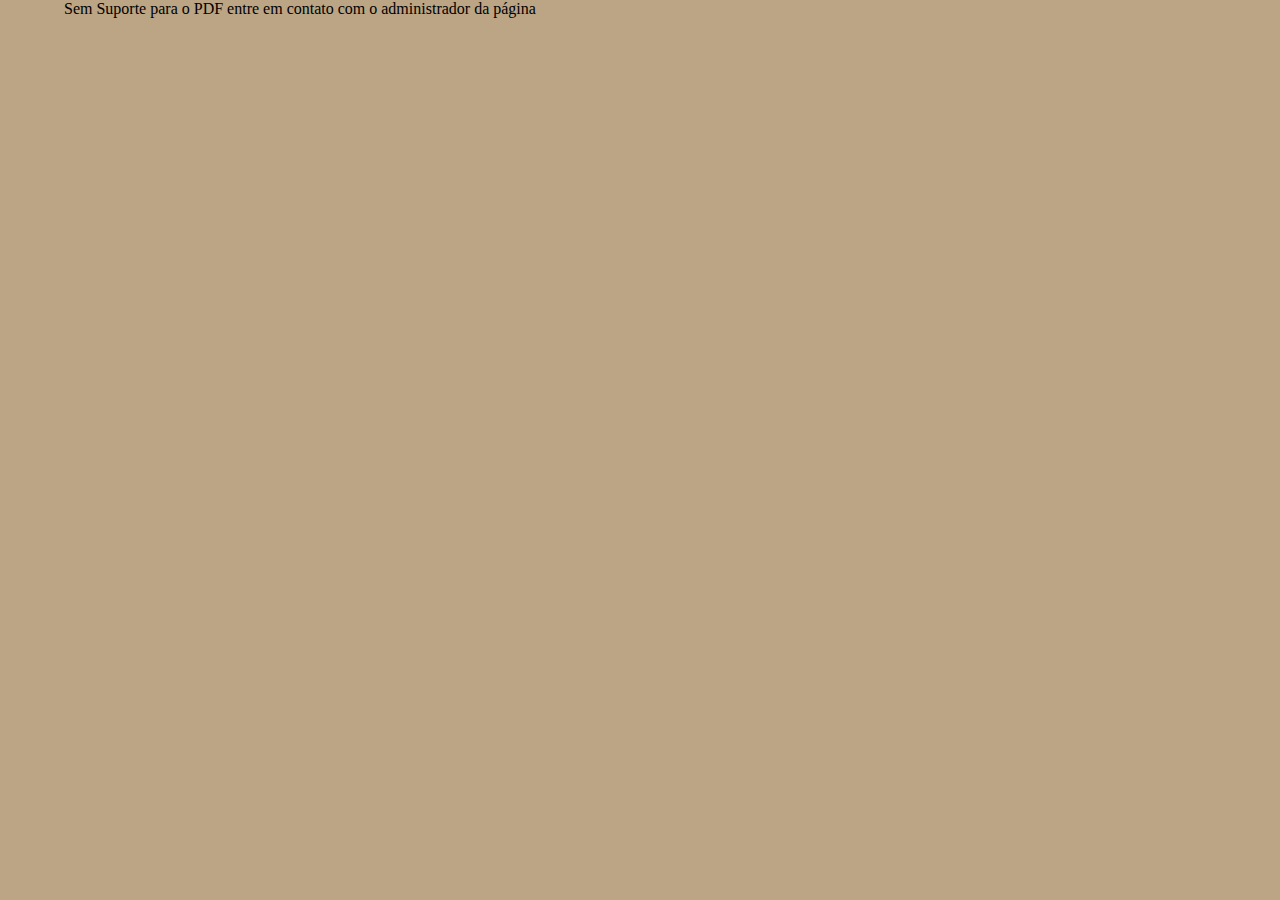
==== htmlCss01.html @ 8413ca18 "formção" ====
<!DOCTYPE html>
<html lang="pt-br">

<head>
    <meta http-equiv="X-UA-Compatible" content="IE=edge">
    <meta charset="UTF-8">
    <meta name="viewport" content="width=device-width, initial-scale=1.0">
    <title>Certificado</title>



    <link rel="stylesheet" href="styles\styleCertificados.css">

</head>

<body>
    <main>


        <object data="/certificados/htmlCss01.pdf" type="application/pdf" width="100%" >
            <p>Sem Suporte para o PDF entre em contato com o administrador da página</p>
        </object>


    </main>

  
</body>

</html>
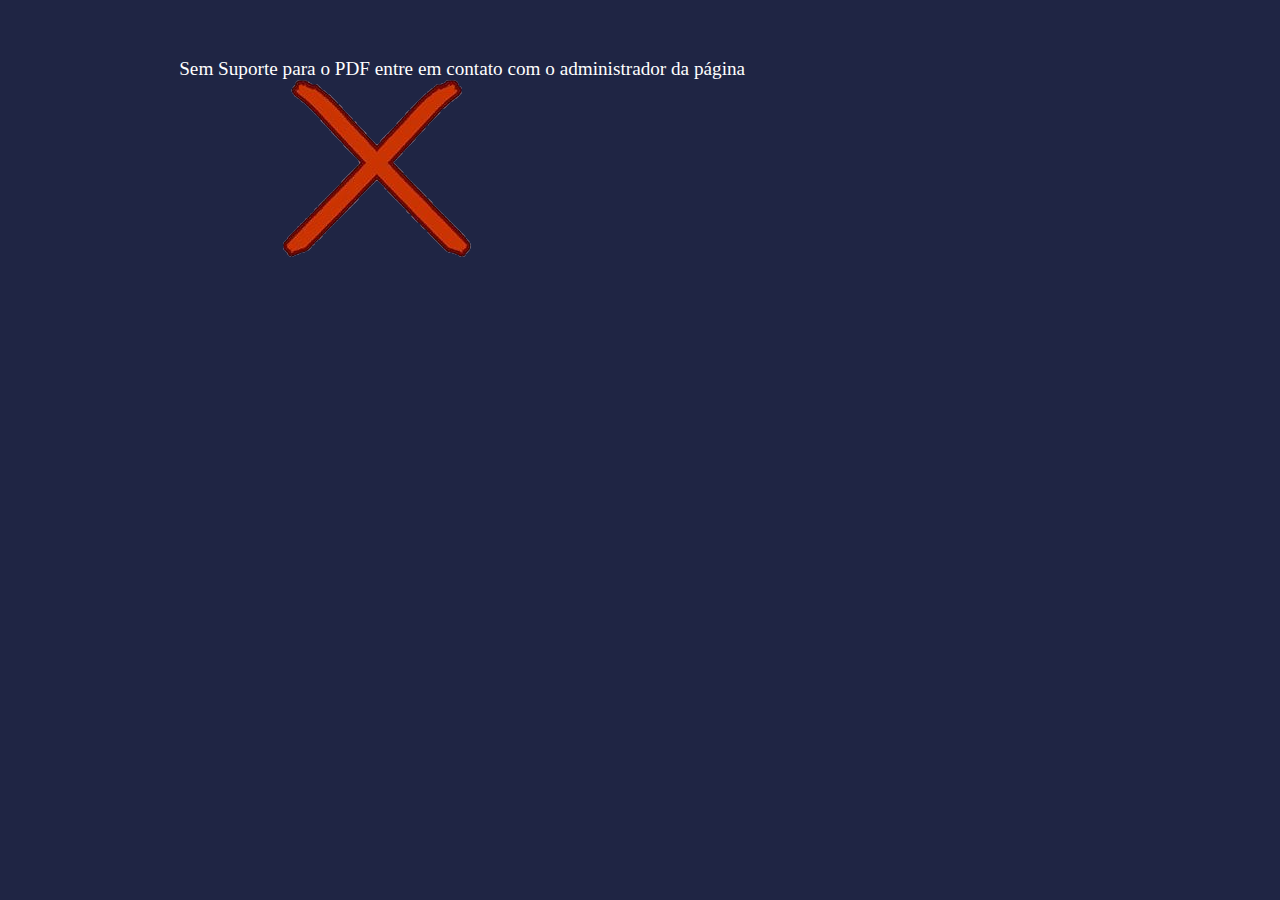
==== commit a84b4f8c: "pagina de erro" ====
--- a/htmlCss01.html
+++ b/htmlCss01.html
@@ -18,7 +18,11 @@
 
 
         <object data="/certificados/htmlCss01.pdf" type="application/pdf" width="100%" >
-            <p>Sem Suporte para o PDF entre em contato com o administrador da página</p>
+            <div>
+                <p>Sem Suporte para o PDF entre em contato com o administrador da página</p>
+                <img src="./imagens/X.png" alt="um xis">
+
+            </div>
         </object>
 
 
